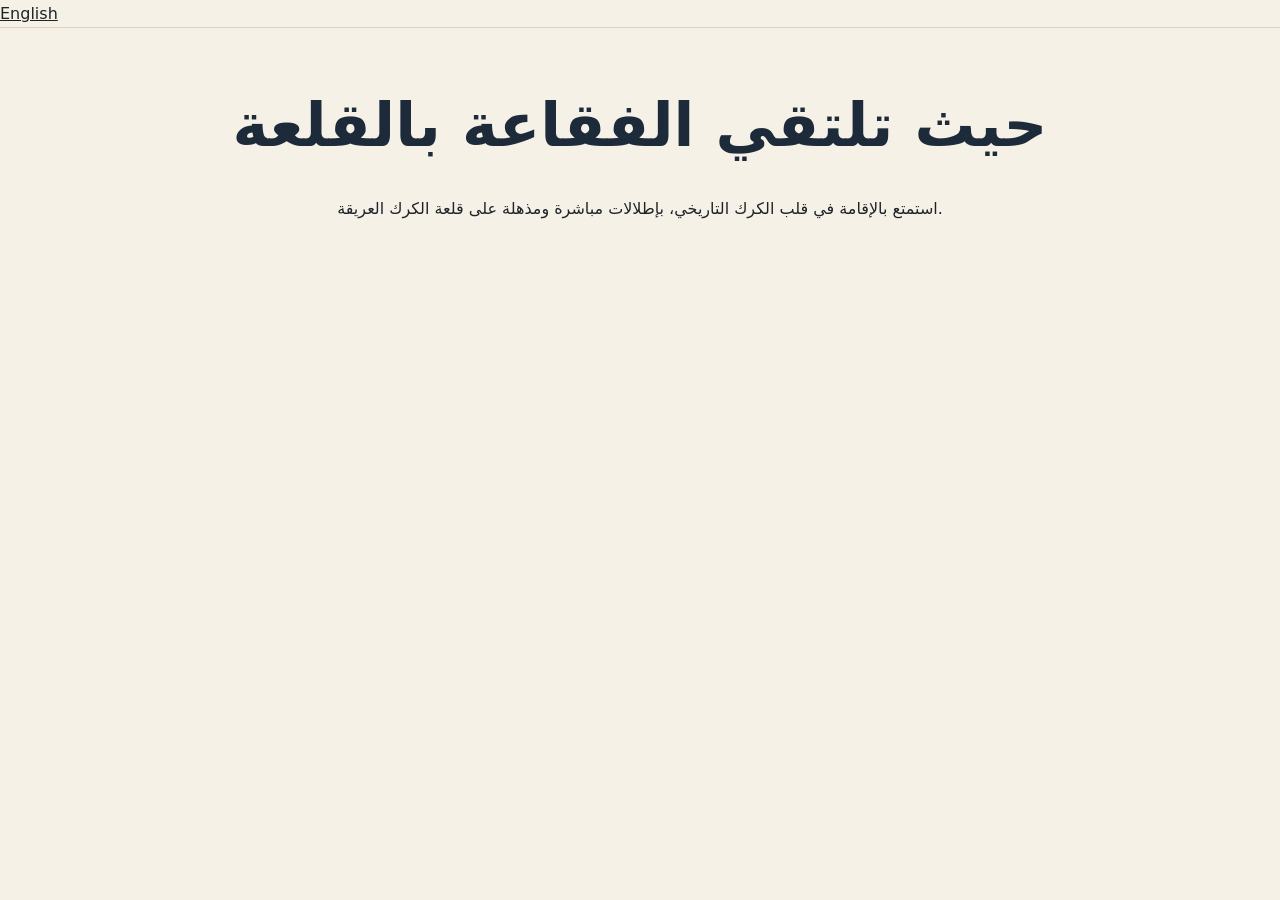
==== public/ar/index.html @ a5648bf3 "Add Arabic version of index.html for hotel website This HTML file serves as the Arabic version of th" ====
<!DOCTYPE html>
<html lang="ar" dir="rtl">
<head>
  <meta charset="UTF-8">
  <meta name="viewport" content="width=device-width, initial-scale=1.0">
  <title>فندق فقاعة القلعة البوتيكي | الإقامة فوق سطوح الكرك</title>
  
  <!-- SEO & Alternate Language Links -->
  <link rel="canonical" href="https://bubblecastlehotel.com/ar/" />
  <link rel="alternate" hreflang="en" href="https://bubblecastlehotel.com/" />
  <link rel="alternate" hreflang="ar" href="https://bubblecastlehotel.com/ar/" />
  <link rel="alternate" hreflang="x-default" href="https://bubblecastlehotel.com/" />
  
  <!-- ملف التنسيقات الرئيسي (بالرجوع خطوة للخلف للوصول للملف في المجلد الرئيسي) -->
  <link rel="stylesheet" href="../styles.css">
</head>
<body>

  <!-- زر تبديل اللغة العلوي -->
  <header class="site-header">
    <div class="lang-switcher">
      <a href="https://bubblecastlehotel.com/" class="lang-link" lang="en" dir="ltr">English</a>
    </div>
  </header>

  <!-- المحتوى العربي الاحترافي -->
  <main>
    <section class="hero-section" style="padding: 60px 20px; text-align: center;">
      <h1>حيث تلتقي الفقاعة بالقلعة</h1>
      <p>استمتع بالإقامة في قلب الكرك التاريخي، بإطلالات مباشرة ومذهلة على قلعة الكرك العريقة.</p>
    </section>
  </main>

  <script src="../script.js"></script>
</body>
</html>
---- public/styles.css ----
:root {
  --night:#1d2a3a; --night-2:#2c3a4b; --stone:#c9a76a; --stone-d:#8a6f42;
  --sand:#f6f1e7; --sand-2:#ece3d2; --ink:#1f2328; --muted:#5d6470;
  --accent:#b5652b; --accent-d:#94501f; --line:#ddd2bd;
  --radius:16px; --wrap:1160px;
  --f-display:"El Messiri", "IBM Plex Sans Arabic", system-ui, sans-serif;
  --f-body:"IBM Plex Sans Arabic", system-ui, -apple-system, "Segoe UI", sans-serif;
}
*{box-sizing:border-box}
html{scroll-behavior:smooth;-webkit-text-size-adjust:100%}
body{margin:0;font-family:var(--f-body);font-size:1rem;line-height:1.7;color:var(--ink);background:var(--sand)}
img,svg,iframe{display:block;max-width:100%}
a{color:inherit}
h1,h2,h3{font-family:var(--f-display);line-height:1.25;margin:0 0 .5em;color:var(--night)}
h1{font-size:clamp(2.2rem,5vw,3.8rem);font-weight:700}
h2{font-size:clamp(1.6rem,3vw,2.3rem);font-weight:600}
h3{font-size:1.2rem;font-weight:600}
p{margin:0 0 1em}
.wrap{max-width:var(--wrap);margin:0 auto;padding:0 clamp(1rem,4vw,2rem)}
.skip{position:absolute;inset-inline-start:-999px;top:0;background:var(--night);color:#fff;padding:.5rem 1rem;z-index:100}
.skip:focus{inset-inline-start:0}
.visually-hidden{position:absolute;width:1px;height:1px;overflow:hidden;clip:rect(0 0 0 0);white-space:nowrap}
:focus-visible{outline:3px solid var(--accent);outline-offset:3px;border-radius:6px}

/* header */
.site-header{position:sticky;top:0;z-index:50;background:rgba(246,241,231,.92);backdrop-filter:blur(10px);border-bottom:1px solid var(--line)}
.header-inner{display:flex;align-items:center;gap:1.5rem;min-height:72px}
.brand{display:flex;align-items:center;gap:.7rem;text-decoration:none;color:var(--night)}
.logo{width:40px;height:40px}
.brand-text{display:flex;flex-direction:column;line-height:1.15}
.brand-text strong{font-family:var(--f-display);font-size:1.15rem}
.brand-text small{font-size:.78rem;color:var(--muted)}
.nav{display:flex;gap:1.5rem;margin-inline-start:auto}
.nav a{text-decoration:none;font-size:.95rem;color:var(--muted);font-weight:500}
.nav a:hover{color:var(--night)}
.header-actions{display:flex;align-items:center;gap:.6rem}
.lang{font:600 .85rem var(--f-body);background:transparent;border:1px solid var(--line);color:var(--night);border-radius:999px;padding:.4rem .8rem;cursor:pointer}
.lang:hover{border-color:var(--night)}

/* buttons */
.btn{font-family:inherit;cursor:pointer;display:inline-flex;align-items:center;justify-content:center;gap:.4rem;padding:.8rem 1.4rem;border-radius:999px;font-weight:600;font-size:.98rem;text-decoration:none;border:1.5px solid transparent;transition:background .2s,color .2s,border-color .2s,transform .2s}
.btn:hover{transform:translateY(-1px)}
.btn-sm{padding:.5rem 1rem;font-size:.9rem}
.btn-primary{background:var(--accent);color:#fff}
.btn-primary:hover{background:var(--accent-d)}
.btn-ghost{border-color:var(--night);color:var(--night)}
.btn-ghost:hover{background:var(--night);color:#fff}
.btn-light{background:var(--sand);color:var(--night)}
.btn-outline-light{border-color:var(--sand);color:var(--sand)}
.btn-outline-light:hover{background:var(--sand);color:var(--night)}

/* hero */
.hero{padding:clamp(2.5rem,7vw,5.5rem) 0}
.hero-grid{display:grid;grid-template-columns:1.05fr 1fr;gap:clamp(2rem,5vw,4rem);align-items:center}
.eyebrow{font-size:.85rem;font-weight:600;letter-spacing:.04em;color:var(--accent);margin-bottom:.8rem}
.lead{font-size:1.1rem;color:var(--muted);max-width:52ch}
.hero-cta{display:flex;flex-wrap:wrap;gap:.75rem;margin:1.6rem 0}
.rating{display:inline-flex;align-items:center;gap:.6rem;text-decoration:none;color:var(--ink);font-size:.95rem}
.stars{color:#d79a2b;letter-spacing:2px}

/* facts */
.facts{border-block:1px solid var(--line);background:var(--sand-2)}
.facts-grid{display:grid;grid-template-columns:repeat(4,1fr)}
.fact{padding:1.6rem 1.2rem;display:flex;flex-direction:column;gap:.2rem}
.fact + .fact{border-inline-start:1px solid var(--line)}
.fact-k{font-family:var(--f-display);font-size:1.35rem;color:var(--night);font-weight:600}
.fact-v{font-size:.92rem;color:var(--muted)}

/* sections */
.section{padding:clamp(3.5rem,8vw,6.5rem) 0}
.section-alt{background:#fff}
.section-head{max-width:640px;margin-bottom:2.5rem}
.muted{color:var(--muted)}
.cards{display:grid;grid-template-columns:repeat(3,1fr);gap:1.2rem}
.card{background:#fff;border:1px solid var(--line);border-radius:var(--radius);padding:1.6rem}
.card p{color:var(--muted);margin:0}
.card-feature{grid-column:span 3;background:var(--night);border-color:var(--night);display:grid;grid-template-columns:1fr 1.4fr;gap:1rem 2rem;align-items:center;padding:2.2rem}
.card-feature h3{color:var(--sand);font-size:1.6rem;margin:0}
.card-feature p{color:#d7dce3;font-size:1.05rem}

.quotes{display:grid;grid-template-columns:repeat(2,1fr);gap:1.2rem;margin-bottom:2rem}
.quote{margin:0;background:var(--sand);border-radius:var(--radius);padding:1.8rem;border-inline-start:4px solid var(--stone)}
.quote p{font-size:1.05rem;color:var(--ink)}
.quote footer{font-size:.85rem;color:var(--muted)}
.quote p:lang(en),.quote p{unicode-bidi:plaintext}
.center{text-align:center}

.location-grid{display:grid;grid-template-columns:1fr 1.1fr;gap:clamp(2rem,5vw,4rem);align-items:center}
.contact{margin:1.5rem 0;display:grid;gap:.8rem}
.contact div{display:flex;gap:1rem;border-bottom:1px solid var(--line);padding-bottom:.6rem}
.contact dt{min-width:5.5rem;color:var(--muted);font-size:.9rem}
.contact dd{margin:0;font-weight:500}
.contact a{text-decoration:none}
.map-wrap{border-radius:var(--radius);overflow:hidden;border:1px solid var(--line);aspect-ratio:4/3;background:var(--sand-2)}
.map-card{position:relative;display:block;text-decoration:none}
.map-label{position:absolute;inset-inline:1rem;bottom:1rem;background:rgba(29,42,58,.9);color:#fff;font-size:.9rem;padding:.6rem 1rem;border-radius:999px;text-align:center}

.cta-band{background:var(--night);color:var(--sand);padding:clamp(3rem,7vw,5rem) 0}
.cta-inner{display:flex;align-items:center;justify-content:space-between;gap:1.5rem;flex-wrap:wrap}
.cta-band h2{color:var(--sand);margin:0}
.cta-band .hero-cta{margin:0}

.site-footer{background:#141e2a;color:#aab3bf;font-size:.88rem;padding:1.4rem 0}
.footer-inner{display:flex;justify-content:space-between;gap:1rem;flex-wrap:wrap}
.site-footer a{text-decoration:none}

@media (max-width:900px){
  .nav{display:none}
  .header-actions{margin-inline-start:auto}
  .hero-grid,.location-grid{grid-template-columns:1fr}
  .cards{grid-template-columns:1fr 1fr}
  .card-feature{grid-column:span 2;grid-template-columns:1fr}
  .booking-grid{grid-template-columns:1fr}
  .facts-grid{grid-template-columns:1fr 1fr}
  .fact:nth-child(3){border-inline-start:0}
}
@media (max-width:600px){
  .brand-text small{display:none}
  .facts-grid,.cards,.quotes{grid-template-columns:1fr}
  .fact + .fact{border-inline-start:0;border-top:1px solid var(--line)}
  .card-feature{grid-column:span 1}
  .hero-cta .btn{flex:1 1 auto}
  .hide-sm{display:none}
  .row2{grid-template-columns:1fr}
}
@media (prefers-reduced-motion:reduce){html{scroll-behavior:auto}.btn{transition:none}.btn:hover{transform:none}}

/* WhatsApp + booking */
.ic{width:1.15em;height:1.15em;flex:none}
.btn-wa{background:#25D366;color:#0b3d1f}
.btn-wa:hover{background:#1ebe5a}
.btn-block{width:100%;padding:.95rem 1.2rem;font-size:1rem}
.wa-float{position:fixed;inset-inline-end:18px;bottom:18px;z-index:60;width:58px;height:58px;border-radius:50%;background:#25D366;color:#fff;display:grid;place-items:center;box-shadow:0 10px 25px -8px rgba(0,0,0,.45)}
.wa-float .ic{width:30px;height:30px}
.wa-float:hover{background:#1ebe5a}
.booking-grid{display:grid;grid-template-columns:1fr 1.1fr;gap:clamp(2rem,5vw,4rem);align-items:start}
.alt-book{font-size:.95rem;color:var(--muted)}
.alt-book a{color:var(--accent);font-weight:600}
.book-form{background:var(--sand);border:1px solid var(--line);border-radius:var(--radius);padding:1.6rem;display:grid;gap:1rem}
.book-form label{display:grid;gap:.35rem;font-size:.9rem;font-weight:500;color:var(--night)}
.book-form input,.book-form select,.book-form textarea{font:inherit;font-size:1rem;padding:.7rem .8rem;border:1px solid var(--line);border-radius:10px;background:#fff;color:var(--ink);width:100%}
.book-form input:focus,.book-form select:focus,.book-form textarea:focus{outline:2px solid var(--accent);outline-offset:1px;border-color:transparent}
.row2{display:grid;grid-template-columns:1fr 1fr;gap:1rem}
.form-error{margin:0;color:#a23a1a;font-size:.9rem}

/* Correct image styling selectors to prevent missing image indicators */
.hero-art img {
  display: block;
  width: 100%;
  height: auto;
  border-radius: 28px;
  box-shadow: 0 30px 60px -30px rgba(29, 42, 58, .55);
}

.map-card img {
  display: block;
  width: 100%;
  height: 100%;
  object-fit: cover;
}
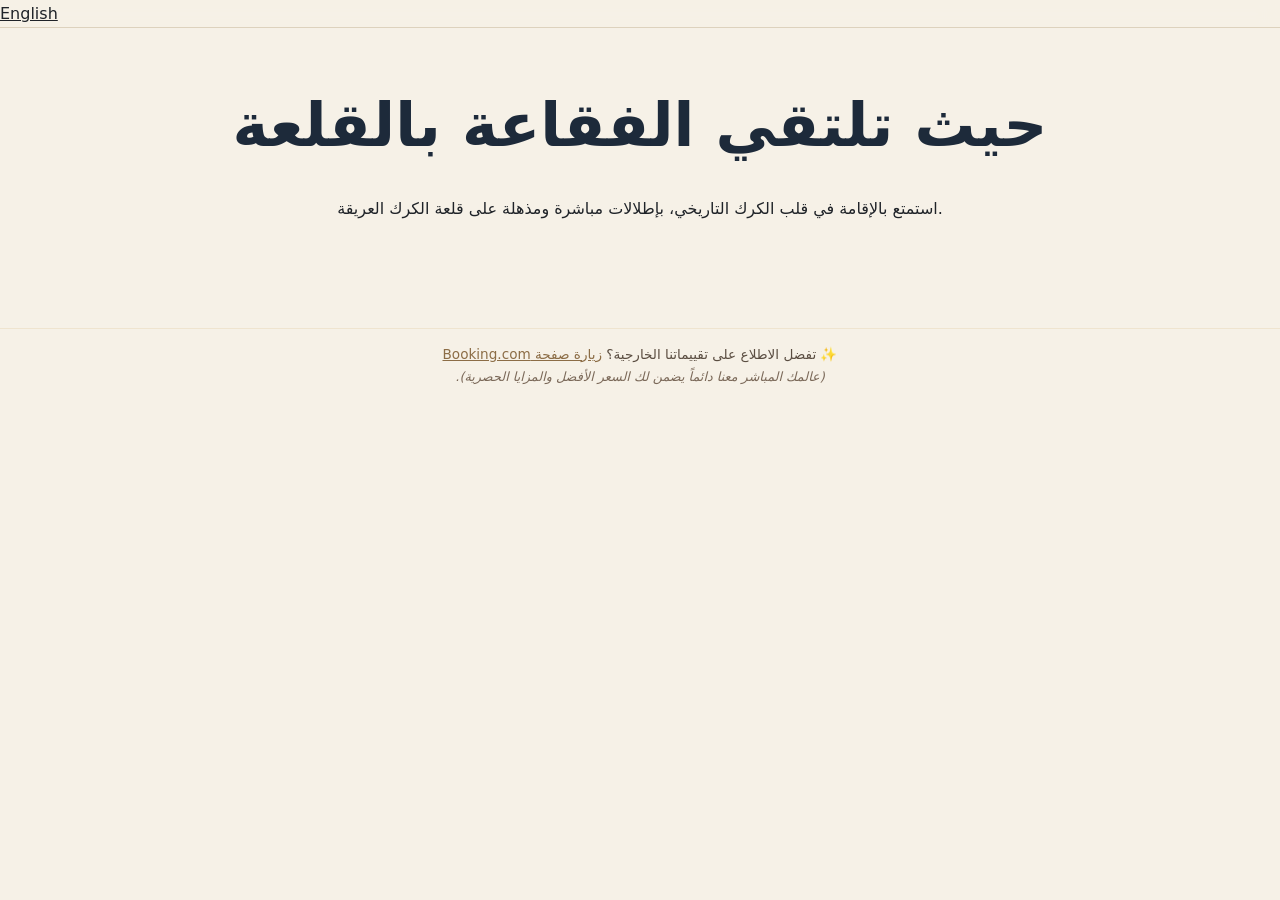
==== commit 2cb5a154: "Add external review section with Booking.com link" ====
--- a/public/ar/index.html
+++ b/public/ar/index.html
@@ -30,6 +30,15 @@
       <p>استمتع بالإقامة في قلب الكرك التاريخي، بإطلالات مباشرة ومذهلة على قلعة الكرك العريقة.</p>
     </section>
   </main>
+  <div style="text-align: center; margin: 30px 0; padding: 15px; border-top: 1px solid rgba(223, 195, 148, 0.3);" dir="rtl">
+  <p style="font-size: 0.85rem; color: #5a4d41; line-height: 1.6; font-family: inherit;">
+    ✨ تفضل الاطلاع على تقييماتنا الخارجية؟ 
+    <a href="وضع_رابط_بوكينج_هنا" target="_blank" style="color: #8c6d46; text-decoration: underline; font-weight: 500;">زيارة صفحة Booking.com</a>
+    <br>
+    <span style="font-size: 0.8rem; color: #7a6858; font-style: italic;">(عالمك المباشر معنا دائماً يضمن لك السعر الأفضل والمزايا الحصرية).</span>
+  </p>
+</div>
+
 
   <script src="../script.js"></script>
 </body>
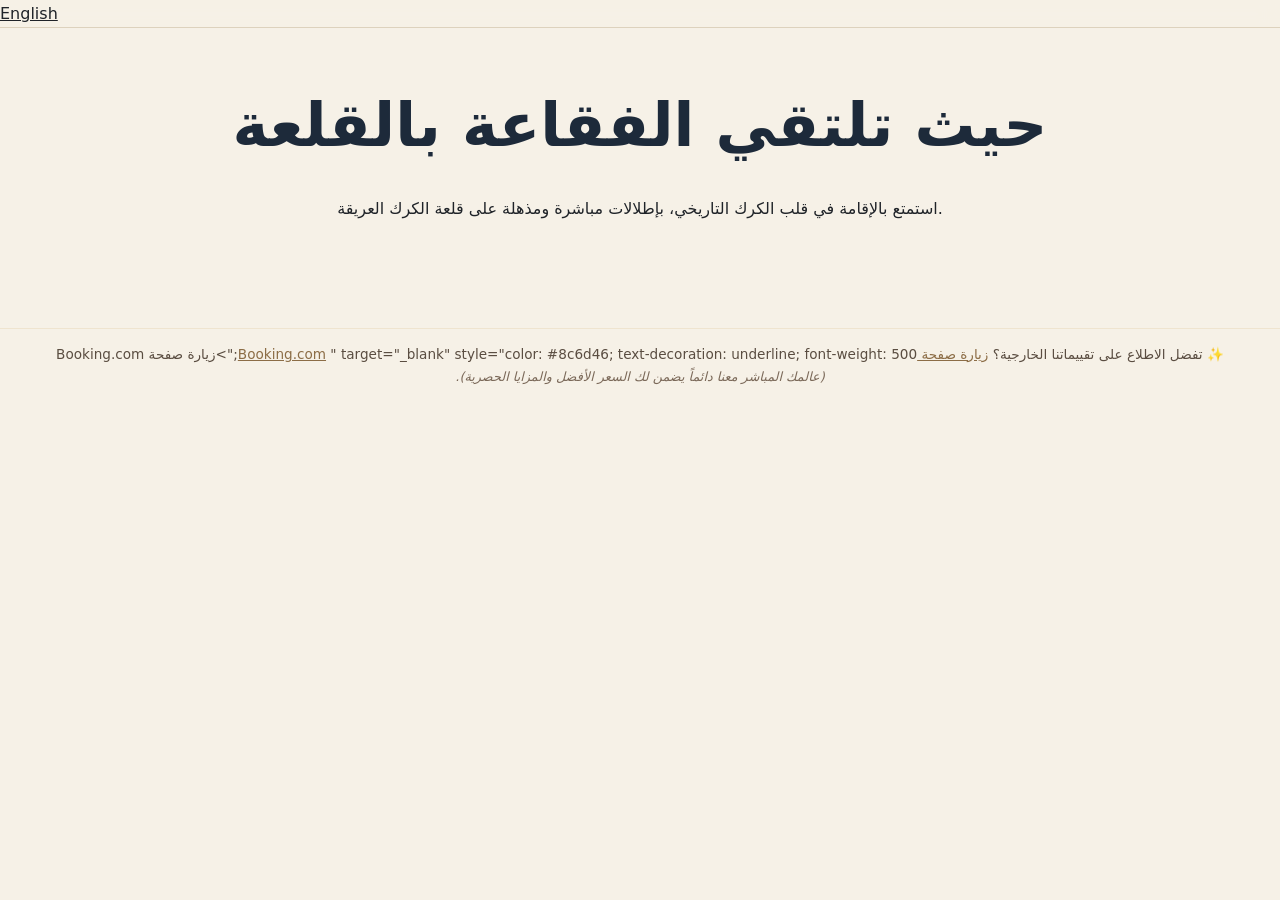
==== commit bec9489c: "Fix Booking.com link in Arabic index.html Updated the Booking.com link to a valid URL." ====
--- a/public/ar/index.html
+++ b/public/ar/index.html
@@ -33,7 +33,8 @@
   <div style="text-align: center; margin: 30px 0; padding: 15px; border-top: 1px solid rgba(223, 195, 148, 0.3);" dir="rtl">
   <p style="font-size: 0.85rem; color: #5a4d41; line-height: 1.6; font-family: inherit;">
     ✨ تفضل الاطلاع على تقييماتنا الخارجية؟ 
-    <a href="وضع_رابط_بوكينج_هنا" target="_blank" style="color: #8c6d46; text-decoration: underline; font-weight: 500;">زيارة صفحة Booking.com</a>
+    <a href="<a href="https://www.booking.com/Share-MNj02sP" target="_blank" style="color: #8c6d46; text-decoration: underline; font-weight: 500;">زيارة صفحة Booking.com</a>
+" target="_blank" style="color: #8c6d46; text-decoration: underline; font-weight: 500;">زيارة صفحة Booking.com</a>
     <br>
     <span style="font-size: 0.8rem; color: #7a6858; font-style: italic;">(عالمك المباشر معنا دائماً يضمن لك السعر الأفضل والمزايا الحصرية).</span>
   </p>
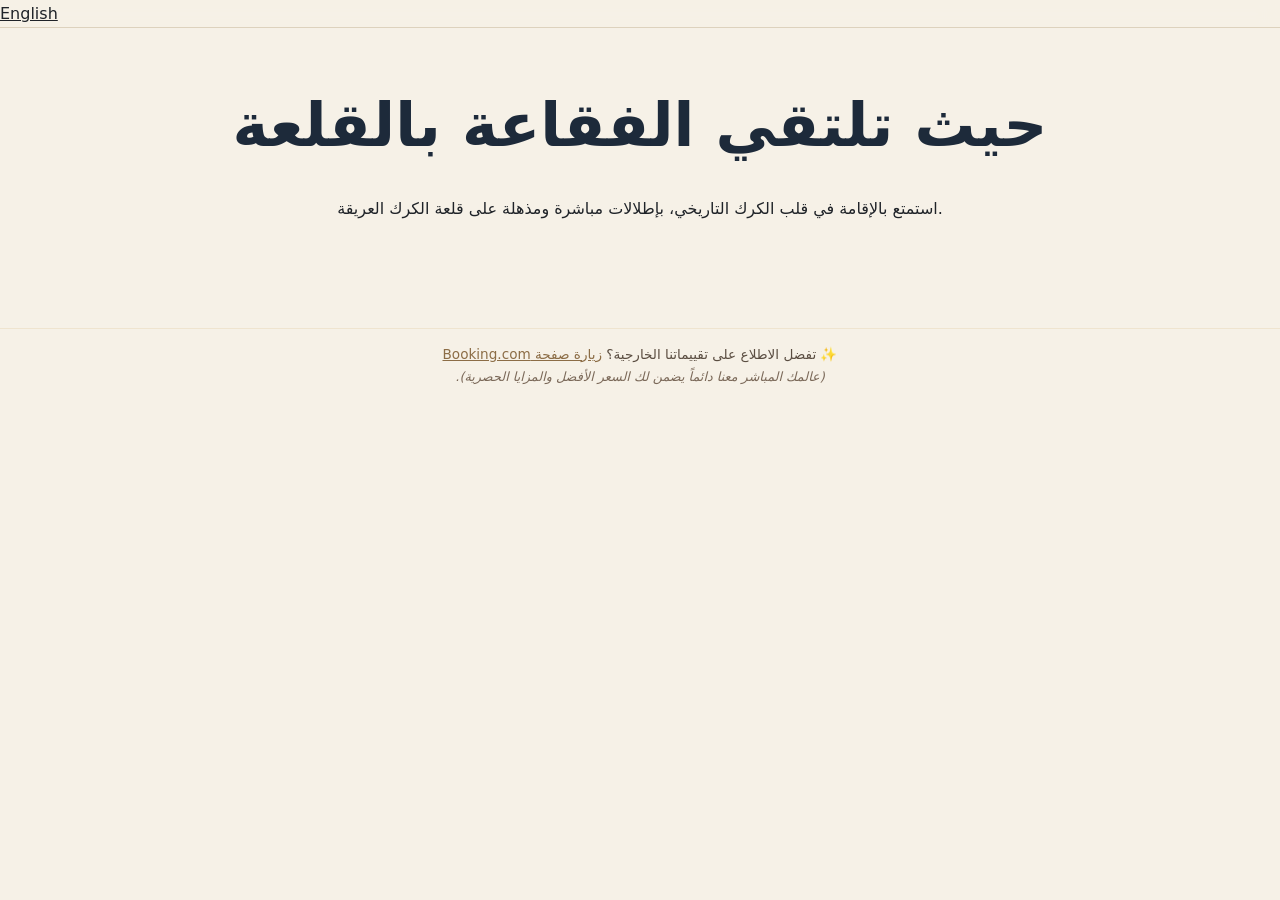
==== commit 5b61ec20: "Update Booking.com link in Arabic index.html" ====
--- a/public/ar/index.html
+++ b/public/ar/index.html
@@ -30,17 +30,17 @@
       <p>استمتع بالإقامة في قلب الكرك التاريخي، بإطلالات مباشرة ومذهلة على قلعة الكرك العريقة.</p>
     </section>
   </main>
-  <div style="text-align: center; margin: 30px 0; padding: 15px; border-top: 1px solid rgba(223, 195, 148, 0.3);" dir="rtl">
+<div style="text-align: center; margin: 30px 0; padding: 15px; border-top: 1px solid rgba(223, 195, 148, 0.3);" dir="rtl">
   <p style="font-size: 0.85rem; color: #5a4d41; line-height: 1.6; font-family: inherit;">
     ✨ تفضل الاطلاع على تقييماتنا الخارجية؟ 
-    <a href="<a href="https://www.booking.com/Share-MNj02sP" target="_blank" style="color: #8c6d46; text-decoration: underline; font-weight: 500;">زيارة صفحة Booking.com</a>
-" target="_blank" style="color: #8c6d46; text-decoration: underline; font-weight: 500;">زيارة صفحة Booking.com</a>
+    <a href="https://www.booking.com/hotel/jo/castle-stone-karak.html" target="_blank" style="color: #8c6d46; text-decoration: underline; font-weight: 500;">زيارة صفحة Booking.com</a>
     <br>
     <span style="font-size: 0.8rem; color: #7a6858; font-style: italic;">(عالمك المباشر معنا دائماً يضمن لك السعر الأفضل والمزايا الحصرية).</span>
   </p>
 </div>
 
 
+
   <script src="../script.js"></script>
 </body>
 </html>
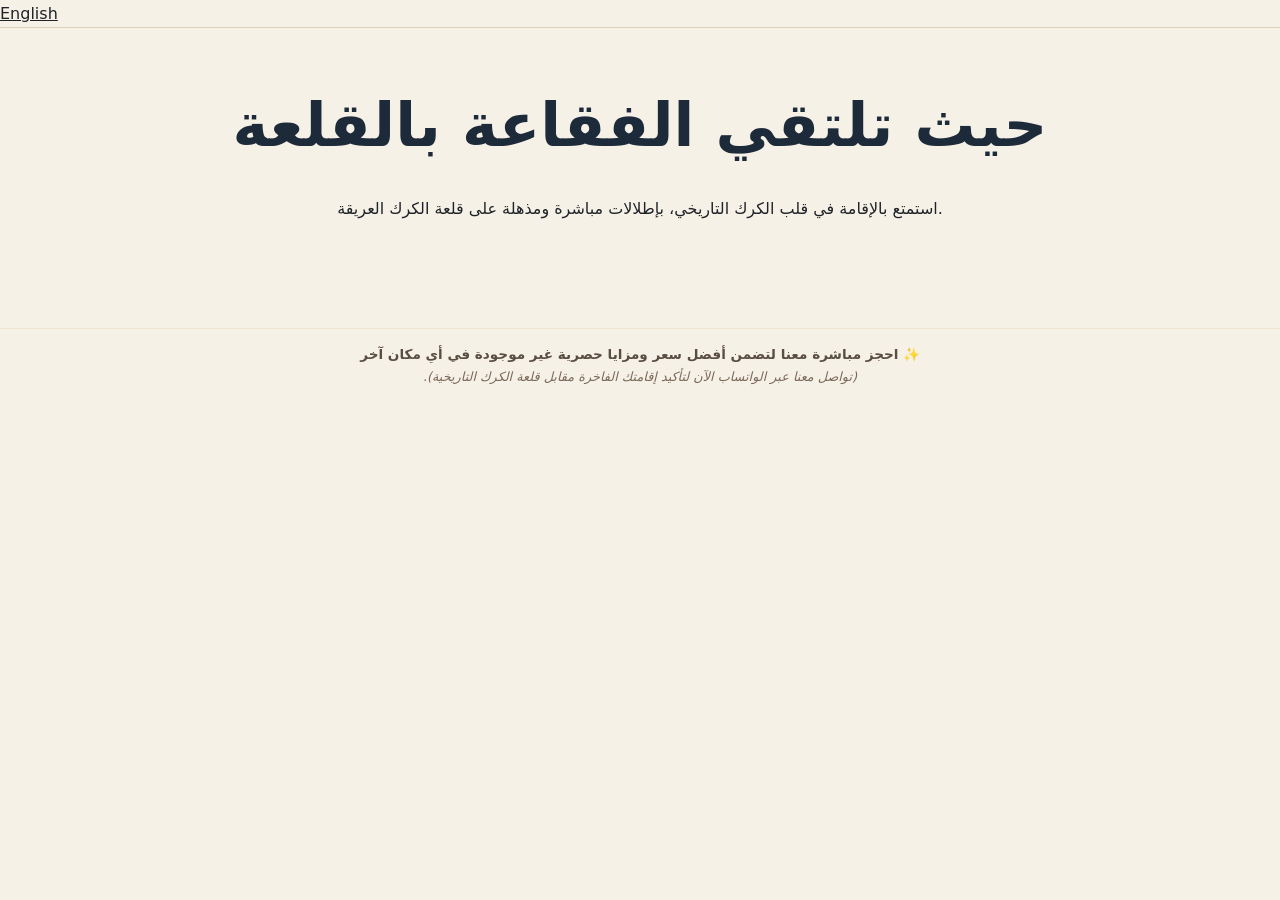
==== commit 211abfc6: "Update promotional text in Arabic on index.html" ====
--- a/public/ar/index.html
+++ b/public/ar/index.html
@@ -32,11 +32,12 @@
   </main>
 <div style="text-align: center; margin: 30px 0; padding: 15px; border-top: 1px solid rgba(223, 195, 148, 0.3);" dir="rtl">
   <p style="font-size: 0.85rem; color: #5a4d41; line-height: 1.6; font-family: inherit;">
-    ✨ تفضل الاطلاع على تقييماتنا الخارجية؟ 
-    <a href="https://www.booking.com/hotel/jo/castle-stone-karak.html" target="_blank" style="color: #8c6d46; text-decoration: underline; font-weight: 500;">زيارة صفحة Booking.com</a>
+    ✨ <strong>احجز مباشرة معنا لتضمن أفضل سعر ومزايا حصرية غير موجودة في أي مكان آخر</strong>
     <br>
-    <span style="font-size: 0.8rem; color: #7a6858; font-style: italic;">(عالمك المباشر معنا دائماً يضمن لك السعر الأفضل والمزايا الحصرية).</span>
+    <span style="font-size: 0.8rem; color: #7a6858; font-style: italic;">(تواصل معنا عبر الواتساب الآن لتأكيد إقامتك الفاخرة مقابل قلعة الكرك التاريخية).</span>
   </p>
+</div>
+
 </div>
 
 
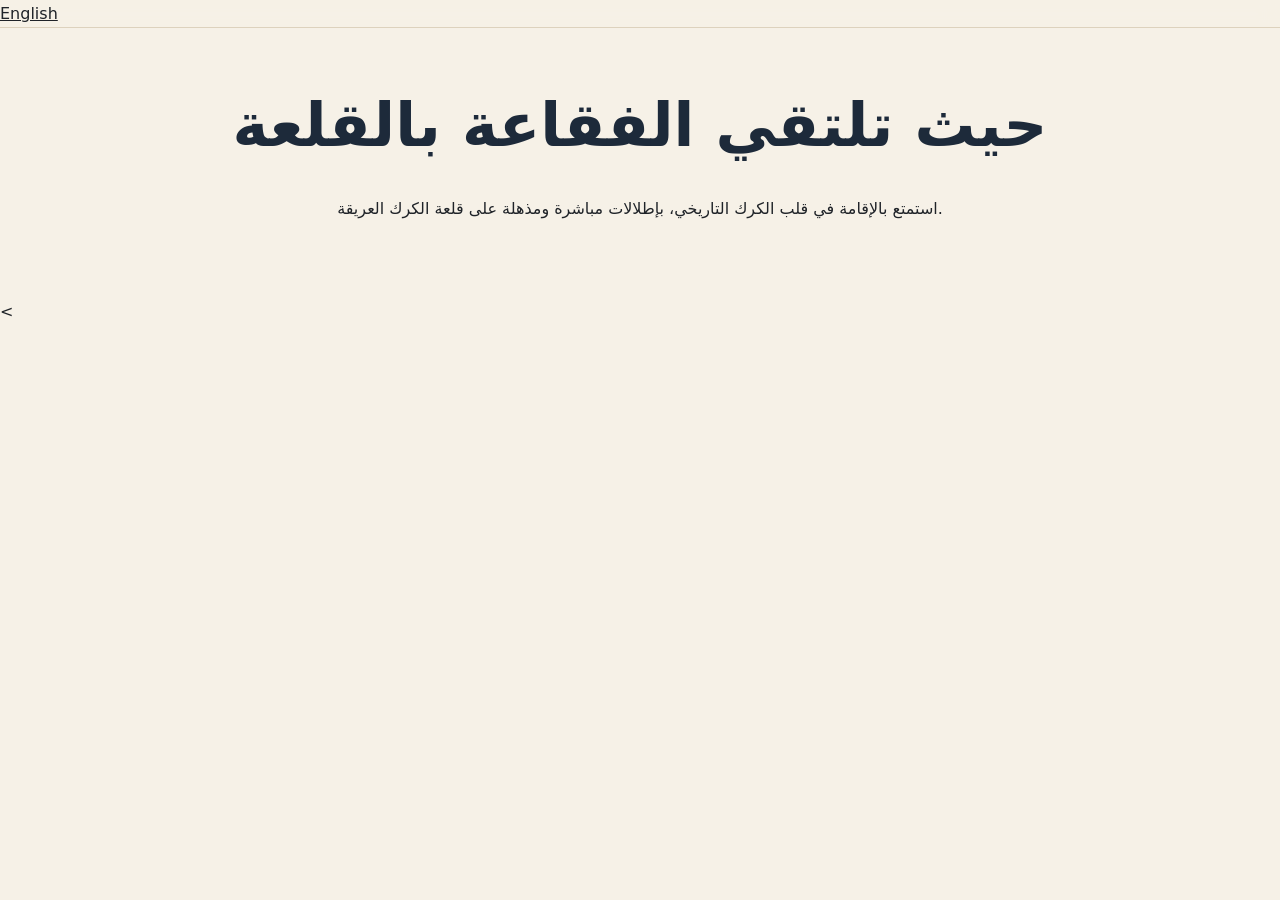
==== commit 94c64897: "Delete promotional content from index.html Removed promotional section for direct bookings." ====
--- a/public/ar/index.html
+++ b/public/ar/index.html
@@ -30,16 +30,7 @@
       <p>استمتع بالإقامة في قلب الكرك التاريخي، بإطلالات مباشرة ومذهلة على قلعة الكرك العريقة.</p>
     </section>
   </main>
-<div style="text-align: center; margin: 30px 0; padding: 15px; border-top: 1px solid rgba(223, 195, 148, 0.3);" dir="rtl">
-  <p style="font-size: 0.85rem; color: #5a4d41; line-height: 1.6; font-family: inherit;">
-    ✨ <strong>احجز مباشرة معنا لتضمن أفضل سعر ومزايا حصرية غير موجودة في أي مكان آخر</strong>
-    <br>
-    <span style="font-size: 0.8rem; color: #7a6858; font-style: italic;">(تواصل معنا عبر الواتساب الآن لتأكيد إقامتك الفاخرة مقابل قلعة الكرك التاريخية).</span>
-  </p>
-</div>
-
-</div>
-
+<
 
 
   <script src="../script.js"></script>
